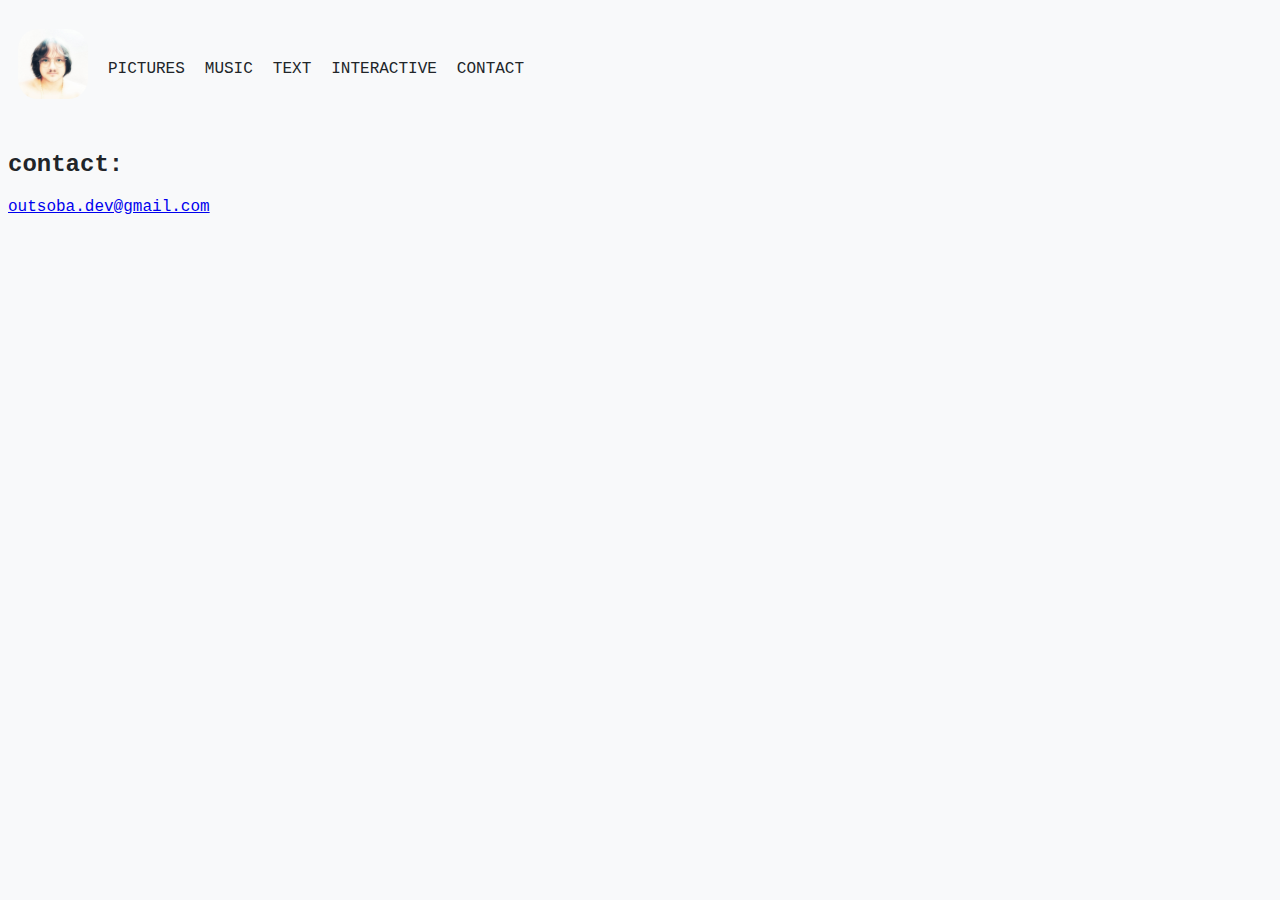
==== contact.html @ 10643ed5 "Initial commit" ====
<!DOCTYPE html>
<html lang="en">

<head>
    <meta charset="UTF-8">
    <meta name="viewport" content="width=device-width, initial-scale=1.0">
    <title>OUTSOBA CONTACT</title>
    <link rel="stylesheet" href="css/style.css">
</head>

<body class="pictures">

    <div class="orientation">
        <div class="links logo"><h1><a href="index.html"><img src="img/Portrait.jpg" alt="Outsoba Portrait" width="70"</a></h1></div>        <div class="links"><a href="pictures.html">PICTURES</a></div>
        <div class="links"><a href="music.html">MUSIC</a></div>
        <div class="links"><a href="text.html">TEXT</a></div>
        <div class="links"><a href="interactive.html">INTERACTIVE</a></div>
        <div class="links"><a href="contact.html">CONTACT</a></div>
    </div>
    <div class="contact"></div><h2>contact:</h2>
        <a href="mailto: outsoba.dev@gmail.com">outsoba.dev@gmail.com</a>
    </div>
 
</body>

</html>
---- css/style.css ----
img{
    border-radius: 20px;


}

h1{

}


body{
        background-color: #F8F9FA;
    color: #212529;
    font-family: 'Courier New', Courier, monospace;    
}

.home{

}.

.pictures{
    
}

.music{
    
}

.text{
  
}

.interactive{
    
}

.hidden{
    color: #F8F9FA;
}

.links a:link{
    color: #212529;
    text-decoration: none;
}

.links a:visited{
    color: #212529;
    text-decoration: none;

}

.links a:hover{
    color: #212529;
    text-decoration: underline;

}

.links a:active{
    color: #212529;
    text-decoration: none;
}


 {
    outline: 2px solid red;
  } --> 



.orientation {
    display: flex;
    justify-content: flex-start


    

}

.links {

}

.orientation .links {

    margin-left: 10px;
    margin-right: 10px;
    display: flex;
    align-items: center

}

.logo{

}

.contact{
    margin-left: auto;
    margin-right: auto;

}
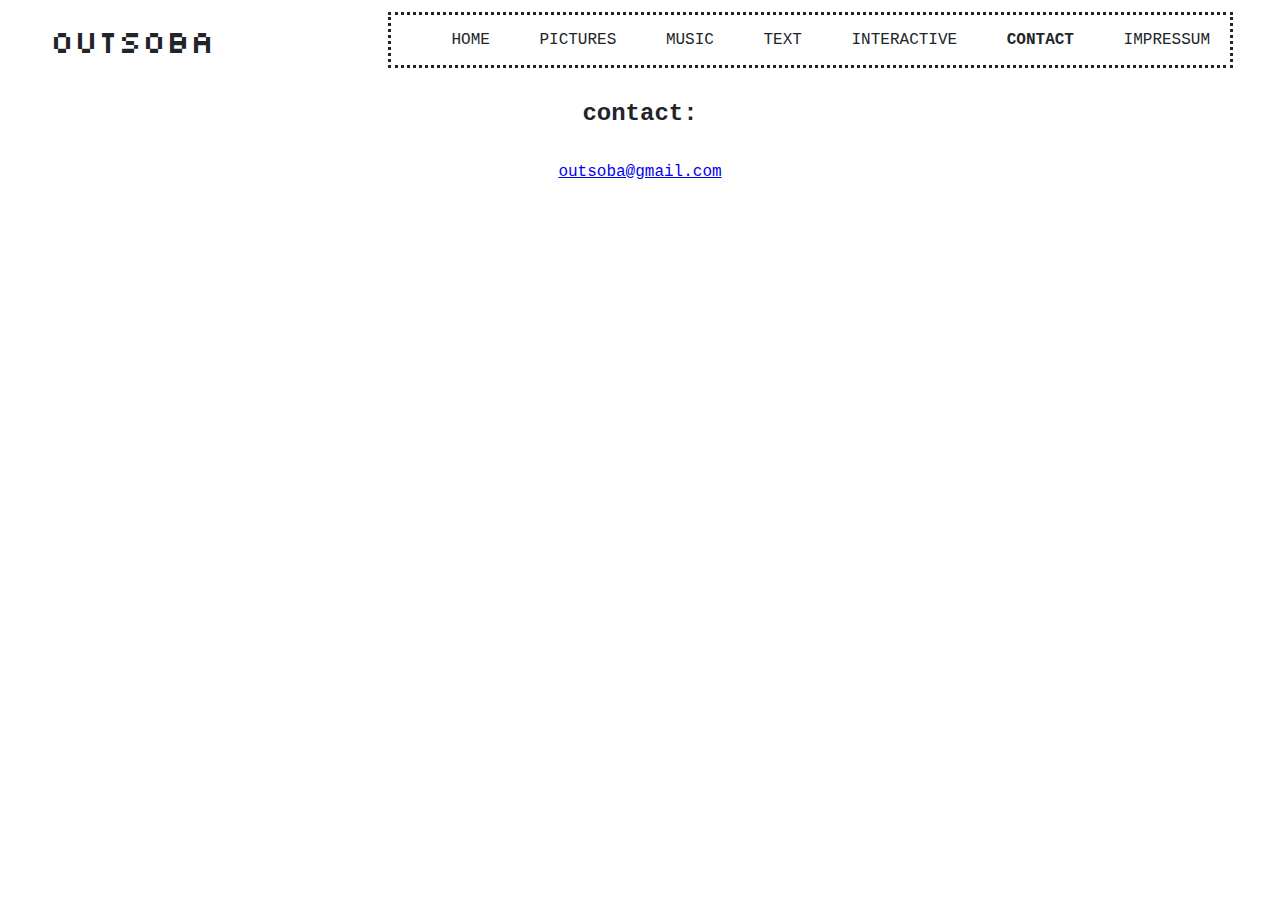
==== commit 46d3ac55: "make changes" ====
--- a/contact.html
+++ b/contact.html
@@ -6,21 +6,33 @@
     <meta name="viewport" content="width=device-width, initial-scale=1.0">
     <title>OUTSOBA CONTACT</title>
     <link rel="stylesheet" href="css/style.css">
+    <link rel="preconnect" href="https://fonts.googleapis.com">
+    <link rel="preconnect" href="https://fonts.gstatic.com" crossorigin>
+    <link href="https://fonts.googleapis.com/css2?family=Silkscreen&display=swap" rel="stylesheet">
 </head>
 
-<body class="pictures">
+<body class="contact">
 
-    <div class="orientation">
-        <div class="links logo"><h1><a href="index.html"><img src="img/Portrait.jpg" alt="Outsoba Portrait" width="70"</a></h1></div>        <div class="links"><a href="pictures.html">PICTURES</a></div>
-        <div class="links"><a href="music.html">MUSIC</a></div>
-        <div class="links"><a href="text.html">TEXT</a></div>
-        <div class="links"><a href="interactive.html">INTERACTIVE</a></div>
-        <div class="links"><a href="contact.html">CONTACT</a></div>
+    <header>
+        <h1 id="nav-title"><a href="index.html">OUTSOBA</a></h1>
+        <nav>    
+            <ul>
+                <li><a href="index.html">HOME</a></li>
+                <li><a href="pictures.html">PICTURES</a></li>
+                <li><a href="music.html">MUSIC</a></li>
+                <li><a href="text.html">TEXT</a></li>
+                <li><a href="interactive.html">INTERACTIVE</a></li>
+                <li><a href="contact.html"><b>CONTACT</b></a></li>
+                <li><a href="impressum.html">IMPRESSUM</a></li>
+            </ul>
+        </nav>
+    </header>
+
+    <div class="paracont">
+            <h2>contact: </h2>
+            <p><a href="mailto: outsoba@gmail.com">outsoba@gmail.com</a></p>
+
     </div>
-    <div class="contact"></div><h2>contact:</h2>
-        <a href="mailto: outsoba.dev@gmail.com">outsoba.dev@gmail.com</a>
-    </div>
- 
 </body>
 
 </html>--- a/css/style.css
+++ b/css/style.css
@@ -1,6 +1,4 @@
 img{
-    border-radius: 20px;
-
 
 }
 
@@ -8,11 +6,11 @@
 
 }
 
-
 body{
-        background-color: #F8F9FA;
+    background-color: white;
     color: #212529;
     font-family: 'Courier New', Courier, monospace;    
+    margin: 0%;
 }
 
 .home{
@@ -35,67 +33,102 @@
     
 }
 
+ {
+    outline: 2px solid red;
+  }
+
+.paracont{
+    display: flex;
+    flex-direction: column;
+    justify-content: center;
+    align-items: center;
+    min-height:;
+}
+
+
+.para .impressum{
+    display: flex;
+    flex-direction: column;
+    justify-content: center;
+    align-items: center;
+}
+
 .hidden{
     color: #F8F9FA;
 }
 
-.links a:link{
+header a:link{
     color: #212529;
     text-decoration: none;
 }
 
-.links a:visited{
-    color: #212529;
-    text-decoration: none;
-
-}
-
-.links a:hover{
-    color: #212529;
-    text-decoration: underline;
-
-}
-
-.links a:active{
+header a:visited{
     color: #212529;
     text-decoration: none;
 }
 
+header a:hover{
+    color: #212529;
+    text-decoration: underline;
+}
 
- {
-    outline: 2px solid red;
-  } --> 
+header a:active{
+    color: #212529;
+    text-decoration: none;
+}
 
+header {
+    display: flex;
+    justify-content: center;
+    align-items: center;
+    padding: 20px 50px;
+    height:40px;
+}
 
+header li {
+    list-style: none;
+    display: inline-block;
+    padding: 0 20px;
+}
 
-.orientation {
-    display: flex;
-    justify-content: flex-start
+header h1{
+    margin-right: auto;
+}
 
-
-    
+h1{
+    display:flex;
+    justify-content: space-between;
+    align-items: center;
 
 }
 
-.links {
+.logo {
+    margin: 35px;
+}
+
+.para{
+    display:flex;
+    flex-direction: column;
+    margin-left: 20px;
+    margin-right: 20px;
+    align-items: center;
 
 }
 
-.orientation .links {
+#nav-title {
+    font-family: "Silkscreen", sans-serif;
+    font-weight: 400;
+    font-style: normal;
+    font-size: xx-large;
 
-    margin-left: 10px;
-    margin-right: 10px;
-    display: flex;
-    align-items: center
+  }
 
+nav{
+    outline-style: dotted;
+    outline-color: #212529;
 }
 
-.logo{
-
-}
-
-.contact{
-    margin-left: auto;
-    margin-right: auto;
-
+{
+    outline-style: dotted;
+    outline-color: red;
 }